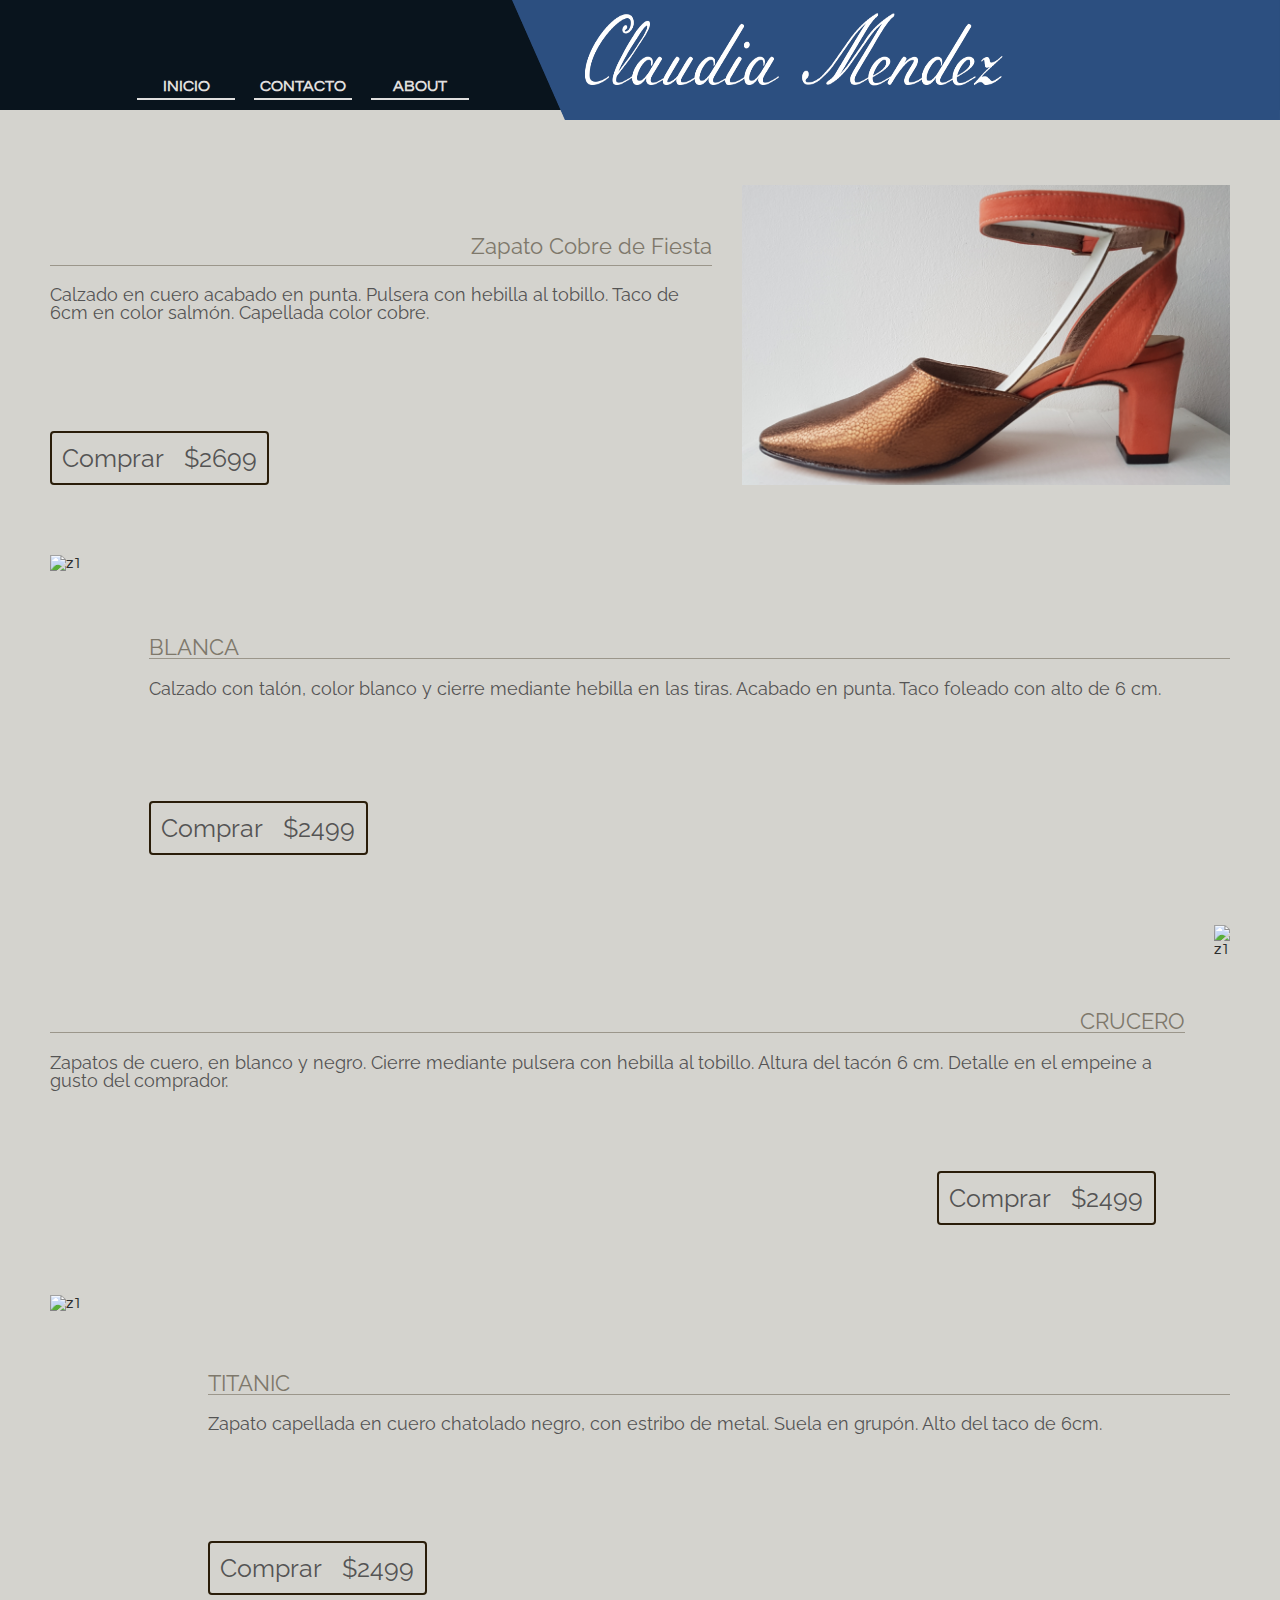
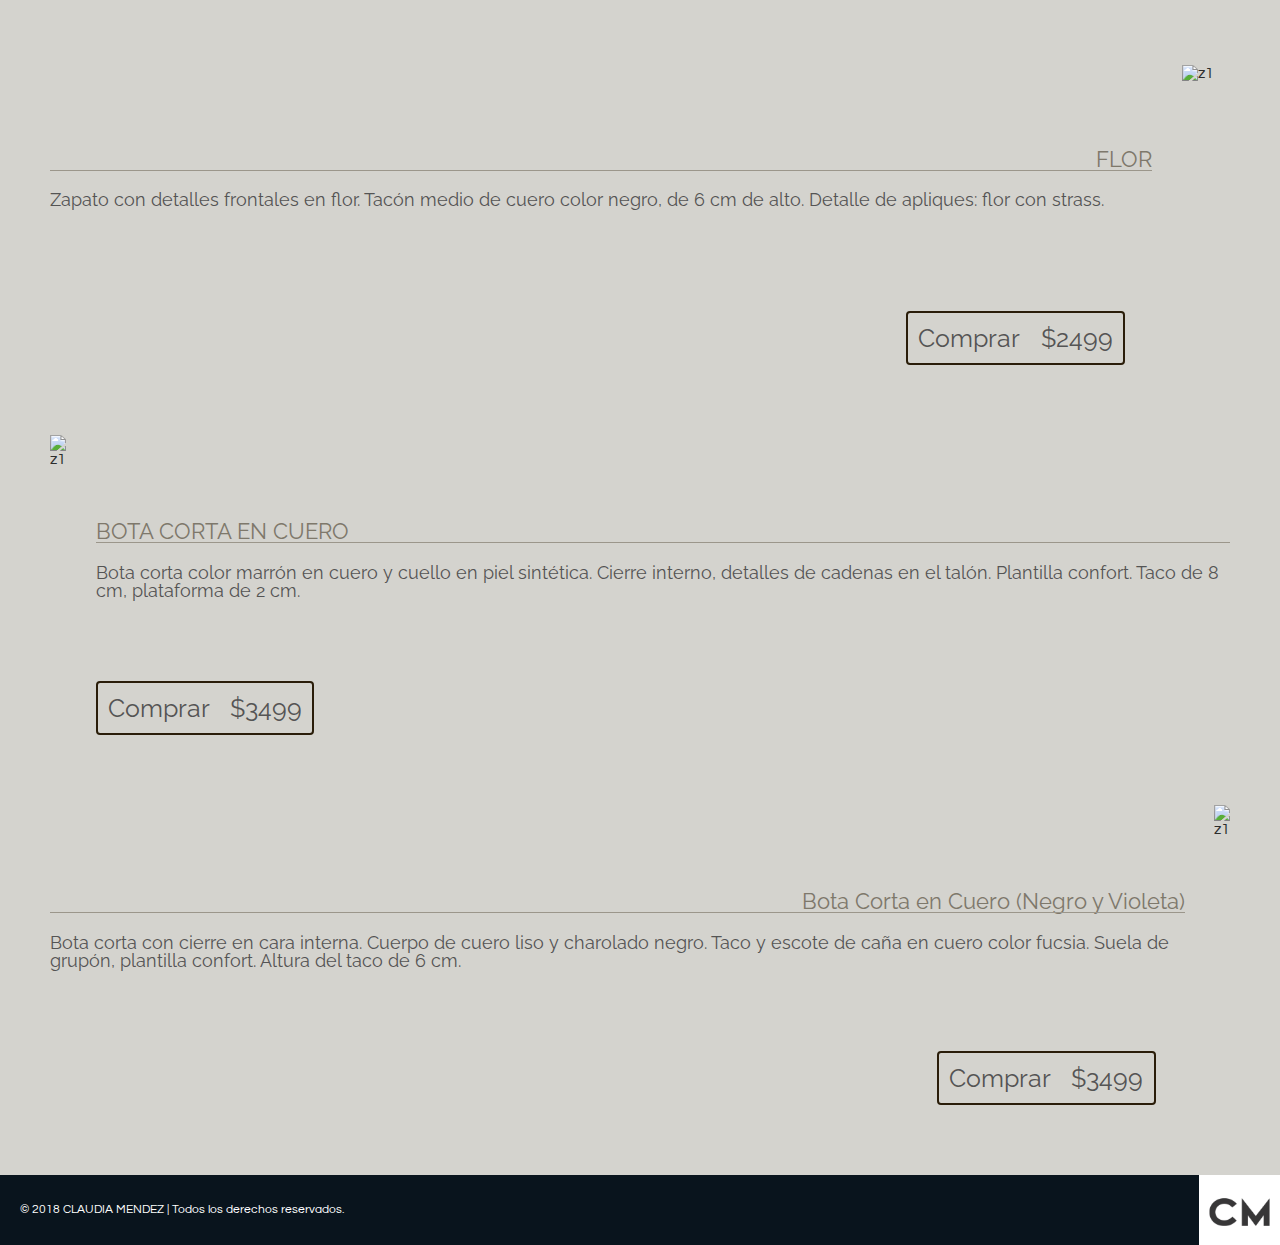
==== index.html @ cc50ec51 "Creado repositorio de ClaudiaMendez.com V3" ====
<!DOCTYPE html>
<html lang="en">
<head>
	<meta charset="UTF-8">
	<meta name="viewport" content="width=device-width, initial-scale=1.0">
	<title>Claudia Mendez</title>
	<link href="https://fonts.googleapis.com/css?family=Questrial" rel="stylesheet">
	<link href="https://fonts.googleapis.com/css?family=Raleway" rel="stylesheet">
	<link rel="stylesheet" href="css/reset.css">
	<link rel="stylesheet" href="css/main.css">
	<link rel="stylesheet" href="css/mobile-main.css">
	<link rel="stylesheet" type="script" href="jquery/jquery-3.2.1.min">
	<link rel="shortcut icon" type="image/x-icon" href="favicon.gif" />
</head>
<body>
									<!--HEADER Y MENUS-->
	<header>
		<div class="topNav">
			<nav class="inicioNav">
				<ul class="inicioNavUl">
					<a href="#" class="inicioNavLink">
						<li class="btn_topNav" id="inicio">INICIO</li>
					</a>
					<a href="contacto.html" class="inicioNavLink">
						<li class="btn_topNav" id="contacto">CONTACTO</li>
					</a>
					<a href="#" class="inicioNavLink">
						<li class="btn_topNav" id="about">ABOUT</li>
					</a>
				</ul>
			</nav>
		</div>

		<div class="Sombra2" style="background-image: url('img/Upper-Logo-Claudia-Mendez.png'); background-size: 100% 100%;">
			<div class="logoCM">

			</div>
		</div>
	</header>
										<!--ITEMS DE ZAPATOS-->
										
	<section class="zGaleria">
										<!--ZAPATO FIESTA-->
		<div class="nuevoItemZapato" id="primer-item">
			<div class="derecha ImgItemZapato" id="zapatoImgID7">
				<img src="img/Fiesta_1.jpeg" alt="z1" name="z1">
			</div>
			<div class="DesItemZapato izquierda izquierdaPadding">
				<div class="tituloDes">
					<h1>Zapato Cobre de Fiesta</h1>
				</div>
				<div class="separador"></div>
				<div class="cuerpoDes">
					Calzado en cuero acabado en punta. Pulsera con hebilla al tobillo. Taco de 6cm en color salmón. Capellada color cobre.
				</div>
				<a href="https://articulo.mercadolibre.com.ar/MLA-737079802-zapatos-blancos-en-cuero-_JM" class="MLButton" target="_blank">
					<p class="bTexto">Comprar</p>
					<p class="bPrecio">$2699</p>
				</a>
			</div>
		</div>
										<!--ZAPATO BLANCA-->
		<div class="nuevoItemZapato">
			<div class="ImgItemZapato izquierda" id="zapatoImgID1">
				<img src="img/Blanca_1-01.jpeg" alt="z1" name="z1">
			</div>
			<div class="DesItemZapato derecha ">
				<div class="tituloDes">
					<h1>BLANCA</h1>
				</div>
				<div class="separador"></div>
				<div class="cuerpoDes">
					Calzado con talón, color blanco y cierre mediante hebilla en las tiras. Acabado en punta. Taco foleado con alto de 6 cm.
				</div>
				<a href="https://articulo.mercadolibre.com.ar/MLA-737079802-zapatos-blancos-en-cuero-_JM" class="MLButton" target="_blank">
					<p class="bTexto">Comprar</p>
					<p class="bPrecio">$2499</p>
				</a>
			</div>
		</div>

										<!--ZAPATO CRUCERO-->

		<div class="nuevoItemZapato">
			<div class="derecha ImgItemZapato" id="zapatoImgID2">
				<img src="img/Crucero_1-01.jpeg" alt="z1" name="z1">
			</div>
			<div class="izquierda DesItemZapato izquierdaPadding">
				<div class="tituloDes">
					<h1>CRUCERO</h1>
				</div>
				<div class="separador"></div>
				<div class="cuerpoDes">
					Zapatos de cuero, en blanco y negro. Cierre mediante pulsera con hebilla al tobillo. Altura del tacón 6 cm. Detalle en el empeine a gusto del comprador.
				</div>
				<a href="https://articulo.mercadolibre.com.ar/MLA-747665889-zapato-con-talon-cuero-blanco-y-negro-_JM" class="MLButtonIzquierda" target="_blank">
					<p class="bTexto">Comprar</p>
					<p class="bPrecio">$2499</p>
				</a>
			</div>
		</div>

										<!--ZAPATO TITANIC-->

		<div class="nuevoItemZapato">
			<div class="ImgItemZapato izquierda" id="zapatoImgID3">
				<img src="img/Titanic_1-01.jpeg" alt="z1" name="z1">
			</div>
			<div class="DesItemZapato derecha ">
				<div class="tituloDes">
					<h1>TITANIC</h1>
				</div>
				<div class="separador"></div>
				<div class="cuerpoDes">
					Zapato capellada en cuero chatolado negro, con estribo de metal. Suela en grupón. Alto del taco de 6cm.
				</div>
				<a href="#" class="MLButton" target="_blank">
					<p class="bTexto">Comprar</p>
					<p class="bPrecio">$2499</p>
				</a>
			</div>
		</div>

										<!--ZAPATO FLOR-->

		<div class="nuevoItemZapato">
			<div class="derecha ImgItemZapato" id="zapatoImgID4">
				<img src="img/Flor_1-01.jpeg" alt="z1" name="z1">
			</div>
			<div class="izquierda DesItemZapato izquierdaPadding">
				<div class="tituloDes">
					<h1>FLOR</h1>
				</div>
				<div class="separador"></div>
				<div class="cuerpoDes">
					Zapato con detalles frontales en flor. Tacón medio de cuero color negro, de 6 cm de alto. Detalle de apliques: flor con strass.
				</div>
				<a href="https://articulo.mercadolibre.com.ar/MLA-747665851-zapatos-negros-cuero-_JM" class="MLButtonIzquierda" target="_blank">
					<p class="bTexto">Comprar</p>
					<p class="bPrecio">$2499</p>
				</a>
			</div>
		</div>

										<!--ZAPATO BOTA MARRON-->

		<div class="nuevoItemZapato">
			<div class="ImgItemZapato izquierda" id="zapatoImgID5">
				<img src="img/Bota_Marron_1-01.jpeg" alt="z1" name="z1">
			</div>
			<div class="DesItemZapato derecha ">
				<div class="tituloDes">
					<h1>BOTA CORTA EN CUERO</h1>
				</div>
				<div class="separador"></div>
				<div class="cuerpoDes">
					Bota corta color marrón en cuero y cuello en piel sintética. Cierre interno, detalles de cadenas en el talón. Plantilla confort. Taco de 8 cm, plataforma de 2 cm.
				</div>
				<a href="https://articulo.mercadolibre.com.ar/MLA-745745962-bota-corta-en-cuero-_JM" class="MLButton" target="_blank">
					<p class="bTexto">Comprar</p>
					<p class="bPrecio">$3499</p>
				</a>
			</div>
		</div>

										<!--ZAPATO BOTA VIOLETA-->

		<div class="nuevoItemZapato">
			<div class="derecha ImgItemZapato" id="zapatoImgID6">
				<img src="img/Bota_Violeta_1-01.jpeg" alt="z1" name="z1">
			</div>
			<div class="izquierda DesItemZapato izquierdaPadding">
				<div class="tituloDes">
					<h1>Bota Corta en Cuero (Negro y Violeta)</h1>
				</div>
				<div class="separador"></div>
				<div class="cuerpoDes">
					Bota corta con cierre en cara interna. Cuerpo de cuero liso y charolado negro. Taco y escote de caña en cuero color fucsia. Suela de grupón, plantilla confort. Altura del taco de 6 cm.
				</div>
				<a href="https://articulo.mercadolibre.com.ar/MLA-745747327-bota-corta-dama-en-cuero-_JM" class="MLButtonIzquierda" target="_blank">
					<p class="bTexto">Comprar</p>
					<p class="bPrecio">$3499</p>
				</a>
			</div>
		</div>

		<div class="margen">
		</div>
	</section>

								<!--ZAPATO EN GRANDE-->

	<section class="fondo_zapatoGrande">	
		<section class="zapatoGrande" name="grandes">
			<div class="zapatoG1">
				<div class="zapatoGrande_img" id="blanca1">
					<img src="img/Blanca_1-01.jpeg" alt="1" name="img_zapato">
				</div>
			</div>

			<div class="zapatoG2">
				<div class="zapatoGrande_img">
					<img src="img/Crucero_1-01.jpeg" alt="2" name="img_zapato">
				</div>
			</div>

			<div class="zapatoG3">
				<div class="zapatoGrande_img">
					<img src="img/Titanic_1-01.jpeg" alt="3" name="img_zapato">
				</div>
			</div>

			<div class="zapatoG4">
				<div class="zapatoGrande_img">
					<img src="img/Flor_1-01.jpeg" alt="3" name="img_zapato">
				</div>
			</div>

			<div class="zapatoG5">
				<div class="zapatoGrande_img" id="zapatoG5">
					<img src="img/Bota_Marron_1-01.jpeg" alt="1" name="img_zapato">
				</div>
			</div>

			<div class="zapatoG6">
				<div class="zapatoGrande_img" id="zapatoG6">
					<img src="img/Bota_Violeta_1-01.jpeg" alt="1" name="img_zapato">
				</div>
			</div>

			<div class="zapatoG7">
				<div class="zapatoGrande_img" id="zapatoG7">
					<img src="img/Fiesta_1.jpeg" alt="1" name="img_zapato">
				</div>
			</div>
		</section>
		<button class="btn_cerrar">
			X
		</button>


		<div class="cambio_imagen_div cambio_izquierda">
			<button class="cambio_imagen_button" id="btn_cambio_izquierda"><</button>
		</div>
		<div class="cambio_imagen_div cambio_derecha">
			<button class="cambio_imagen_button" id="btn_cambio_derecha">></button>
		</div>
	</section>

										<!--FOOTER-->

	<footer>
		<div class="footerUno">
			<h1>© 2018 CLAUDIA MENDEZ  |  Todos los derechos reservados.</h1>
		</div>
		<div class="footerDos">
			<img src="img/cm_logo.png" alt="Claudia Mendez Logo" name="logoCm"	>
		</div>
	</footer>

										<!--SCRIPTS-->

	<script src="jquery/jquery-3.2.1.min.js"></script>
	<script src="jquery/scripts_001.js"></script>

</body>
</html>
---- css/main.css ----
body, html {
	height: 100%;
	width: 100%;
	font-family: 'Questrial', sans-serif;
	background-color: #d4d3ce;
}


								/* HEADER */


header {
	background-color: #09141d;
	width: 100%;
	height: 110px;
	display: flex;
	justify-content: center;
	position: relative; 
	margin-bottom: 25px;
}

.topNav {
	width: 24%;
	height: 100%;
	position: absolute;
	left: 10%;
	top: -10px;
	background-color: #09141d;
}
.inicioNav {
	width: 100%;
	height: 100%;
}
.inicioNavUl {
	display: flex;
	flex-direction: row;
	justify-content: space-around;
	height: 100%;
	width: 350px;
	margin: auto;
	align-items: flex-end;
}
.inicioNavLink {
	width: 28%;
	height: 20px;
	text-decoration: none;
	color: #e0dfde;
	border-bottom: 2px solid #e0dfde;
	font-size: 1em;
	text-align: center;
	font-weight: bold;
	transition: 0.2s ease-in-out;
	padding-top: 10px;
}
.inicioNavLink:focus {
	outline: 0;
}
.inicioNavLink:hover {
	border-bottom: 2px solid #f0cc88;
	height: 23px;
	color: #f0cc88;
}

								/* SECCIÃ“N DE ZAPATOS */


.zGaleria {
	width: 100%;
	height: auto;
	display: flex;
	justify-content: center;
	align-items: flex-start;
	flex-wrap: wrap;
	min-width: 700px;
	margin-left: auto;
	margin-right: auto;
}
.nuevoItemZapato {
	display: flex;
	flex-direction: row;
	flex-wrap: nowrap;
	justify-content: space-around;
	align-items: flex-start;

	margin-top: 50px;
	margin-bottom: 20px;
	color: #2d2d2d;
	width: 1180px;
	height: 300px;
	margin-left: auto;
	margin-right: auto;
	float: left;
}
.ImgItemZapato {
	flex-grow: 1;
	flex-basis: 0;
	height: 100%;
}
.ImgItemZapato img {
	width: auto;
	height: 100%;
}
.ImgItemZapato img:hover {
	cursor: pointer;
}
.izquierda {
	order: 1;
	padding-right: 2.5%;
}
.izquierda h1 {
	text-align: right;
}
.derecha {
	order: 10;
}
.DesItemZapato {
	display: flex;
	position: relative;
	flex-direction: column;
	justify-content: flex-start;
	flex-grow: 1;
	
	font-family: 'Raleway', sans-serif;
	width: auto;
	height: 100%;
}
.tituloDes {
	width: auto;
	height: 40%;
}
.tituloDes h1 {
	font-size: 22px;
	margin-top: 7.5%;
	color: #7e786b;
}
.separador {
	height: 1px;
	width: 100%;
	border-top: 1px solid #9b968b;
	margin-right: auto;
}
.cuerpoDes {
	width: auto;
	height: 100%;
	padding-top: 20px;
	font-size: 18px;
	color: #545454;
	z-index: 1;
}
.shadow {
	-moz-box-shadow:    10px 10px 10px 6px #ccc;
 	-webkit-box-shadow: 10px 10px 10px 6px #ccc;
	box-shadow:         10px 10px 10px 6px #ccc;
}
.Sombra {
	-webkit-animation: shadow-drop-bl 0.4s cubic-bezier(0.250, 0.460, 0.450, 0.940) both;
			animation: shadow-drop-bl 0.4s cubic-bezier(0.250, 0.460, 0.450, 0.940) both;
	
	width: 60%;
	height: 120px;
	position: absolute;
	top: 0px;
	right: 0px;
}
.Sombra2 {
	width: 60%;
	height: 120px;
	position: absolute;
	top: 0px;
	right: 0px;
}


						/*Animacion de SOMBRA */


@-webkit-keyframes shadow-drop-bl {
  0% {
    box-shadow: 0 0 0 0 rgba(0, 0, 0, 0);
  }
  100% {
    box-shadow: -12px 12px 20px -12px rgba(0, 0, 0, 0.35);
  }
}
@keyframes shadow-drop-bl {
  0% {
    box-shadow: 0 0 0 0 rgba(0, 0, 0, 0);
  }
  100% {
    box-shadow: -12px 12px 20px -12px rgba(0, 0, 0, 0.35);
  }
}
						/*Animacion de SOMBRA 2*/
@-webkit-keyframes shadow-drop-2-tr {
  0% {
    -webkit-transform: translateZ(0) translateX(100px) translateY(0);
            transform: translateZ(0) translateX(100px) translateY(0);
    box-shadow: 0 0 0 0 rgba(0, 0, 0, 0);
  }
  100% {
    -webkit-transform: translateZ(50px) translateX(0px) translateY(0px);
            transform: translateZ(50px) translateX(0px) translateY(0px);
    box-shadow: 12px -12px 20px -12px rgba(0, 0, 0, 0.55);
  }
}
@keyframes shadow-drop-2-tr {
  0% {
    -webkit-transform: translateZ(0) translateX(100px) translateY(0);
            transform: translateZ(0) translateX(100px) translateY(0);
    box-shadow: 0 0 0 0 rgba(0, 0, 0, 0);
  }
  100% {
    -webkit-transform: translateZ(0px) translateX(0px) translateY(0px);
            transform: translateZ(0px) translateX(0px) translateY(0px);
    box-shadow: 12px -12px 20px -12px rgba(0, 0, 0, 0.55);
  }
}
			
									/* FOOTER */


footer {
	width: 100%;
	height: 70px;
	background-color: #09141d;
	color: white;
	display: flex;
	justify-content: space-between;

}
.footerUno {
	width: 350px;
	height: 70px;
	padding-left: 20px;
}
.footerUno h1 {
	width: 100%;
	height: 100%;
	font-size: 12px;
	line-height: 70px;
}
.footerDos {
	height: 100%;
}
.footerDos img {
	display: block;
	height: 100%;
}

								/* ZAPATO EN GRANDE */

.zapatoGrande {
	display: flex;
	justify-content: center;
	align-content: center;
	align-items: center;
	order: 2;

	visibility: hidden;
	width: 70%;
	background-color: #d4d3ce;
	border-radius: 4px;
	overflow: visible;
    /*margin-top: 2em;*/

	transition: 0.3s ease-in-out;
	z-index: 100;
	font-family: 'Questrial', sans-serif;
}
.zapatoGrande_img {
	float: left;
	display: flex;
	justify-content: center;
	align-items: center;
	align-content: center;
	overflow: hidden;
	width: 100%;
}
.zapatoGrande_img img {
	width: 99%;
	height: auto;
	padding: 5px;
	z-index: 100;
}
.fondo_zapatoGrande {
	display: none;
	width: 100%;
	height: 100%;
	position: fixed;
	top: 0;
	left: 0;
	background-color: rgba(0, 0, 0, 0.55);
	z-index: 90;
	flex-direction: row;
	justify-content: space-around;
	align-items: center;
}
								/* CHAMBIO DE IMAGEN GRANDE */
.cambio_imagen_div {
	width: 6em;
	height: 6em;
	background-color: #bfbfbf;
	outline: none;
	transition: 0.15s ease-in-out;

	display: flex;
	justify-content: center;
	align-items: center;
}
.cambio_imagen_button {
	width: 90%;
    height: 90%;
    border: 0;
    background-color: #bfbfbf;
    color: #5d5d5d;
    font-weight: bold;
    font-size: 45px;
    text-align: center;
    font-family: "nice";
    z-index: 110;
    outline: none;
    transition: 0.15s ease-in-out;
}
.cambio_imagen_div:hover, .cambio_imagen_button:hover {
	background-color: white;
	cursor: pointer;
}
.cambio_izquierda {
	order: 1;
}
.cambio_derecha {
	order: 3;
}

								/* ZAPATO GRANDE DISPLAY */
.zapatoG1, #blanca1, #blanca2, #blanca3, .zapatoG2, .zapatoG3, .zapatoG4, .zapatoG5, .zapatoG6, .zapatoG7{
	display: none;
}

								/* BOTONES */
.MLButton {
	display: flex;
	width: 8.5em;
	text-decoration: none;
	position: absolute;
	left: 0;
	bottom: 0;
	text-align: center;
	line-height: 30px;
	border: 2px solid #2A1D09;
	border-radius: 4px;
	color: #545454;
	font-size: 1.58em;
	transition: 0.15s ease-in-out;
	z-index: 10;
}
.bPrecio, .bTexto {
	width: 50%;
	height: 30px;
	padding-top: 10px;
	padding-bottom: 10px;
}
.bPrecio {
	padding-right: 10px;
	padding-left: 10px;
	transition: 0.15s ease-in-out;
}
.bTexto {
	padding-left: 10px;
	margin-right: 10px;
}
.MLButton:hover .bPrecio {
	background-color: black;
	color: white;
}
.MLButton:hover {
	border: 2px solid black;
	color: black;
}

.MLButtonIzquierda {
	display: flex;
	width: 8.5em;
	text-decoration: none;
	position: absolute;
	right: 5%;
	bottom: 0;
	text-align: center;
	line-height: 30px;
	border: 2px solid #2A1D09;
	border-radius: 4px;
	color: #545454;
	font-size: 1.58em;
	transition: 0.15s ease-in-out;
	z-index: 10;
}
.MLButtonIzquierda:hover .bPrecio {
	background-color: black;
	color: white;
}
.MLButtonIzquierda:hover {
	border: 2px solid black;
	color: black;
}
.btn_cerrar {
	background-color: #bfbfbf;
    width: 3em;
    height: 3em;
    font-size: 25px;
    font-weight: bold;
    color: black;
    position: absolute;
    right: 2em;
    top: 1em;
    border-radius: 100%;
    border: 0;
    outline: none;
    transition: 0.15s ease-in-out;
}
.btn_cerrar:hover {
	background-color: #dddddd;
	cursor: pointer;
}



								/* MICELAÃ‘OS */
.margen {
	display: hidden;
	width: 100%;
	height: 50px;
}
---- css/mobile-main.css ----
/* RESPONSIVE */
@media (max-width: 960px) {
	body, html {
		height: 100%;
		width: 100%;
	}

	header {
		height: 6em;
		display: flex;
		flex-direction: column;
	}


	.Sombra2 {
		width: 100%;
		height: 50px;
		align-self: flex-start;
	}
	.topNav {
		width: 100%;
		position: absolute;
		left: 0;
		top: -10px;
		background-color: #09141d;
	}
	.zGaleria {
		min-width: 0;
		margin-left: 0;
		margin-right: 0;
		flex-direction: column;
		justify-content: flex-start;
		align-items: center; 
	}
	.nuevoItemZapato {
		width: 98%;
		height: 480px;
		margin-left: 0;
		margin-right: 0;
		flex-direction: column;
		justify-content: flex-start;
		align-items: center;
		position: relative;
	}
	.ImgItemZapato {
		width: 100%;
		height: 240px;
		overflow: show;
		position: absolute;
		top: 0px;
	}
	.ImgItemZapato img {
		width: 100%;
	}
	.DesItemZapato {
		width: 100%;
		height: 50%;
		flex-direction: row;
		flex-wrap: wrap;
		justify-content: flex-start;
		position: absolute;
		bottom: 0px;
	}
	.tituloDes {
		height: 25%;
	}
	.derecha, .izquierda {
		order: default;
		padding-right: 0;
	}
	#primer-item {
		margin-top: 5px;
	}


	.MLButtonIzquierda {
		position: absolute;
		left: 0;
		bottom: 0;
	}



	.footerUno {
		width: 350px;
		height: 70px;
		padding-left: 5px;
		display: flex;
		align-items: center;
	}
	.footerUno h1 {
		width: 100%;
		height: auto;
		font-size: 12px;
		line-height: 16px;
	}


	.zapatoGrande {
		width: 95%;
	    position: absolute;
	    top: 7em;
	    left: 0.5em;
	    margin-right: 0;
	    margin-left: 0;
	}

	.cambio_imagen_div {
		position: relative;
		top: 4em;
		margin-top: 4em;
	}
}
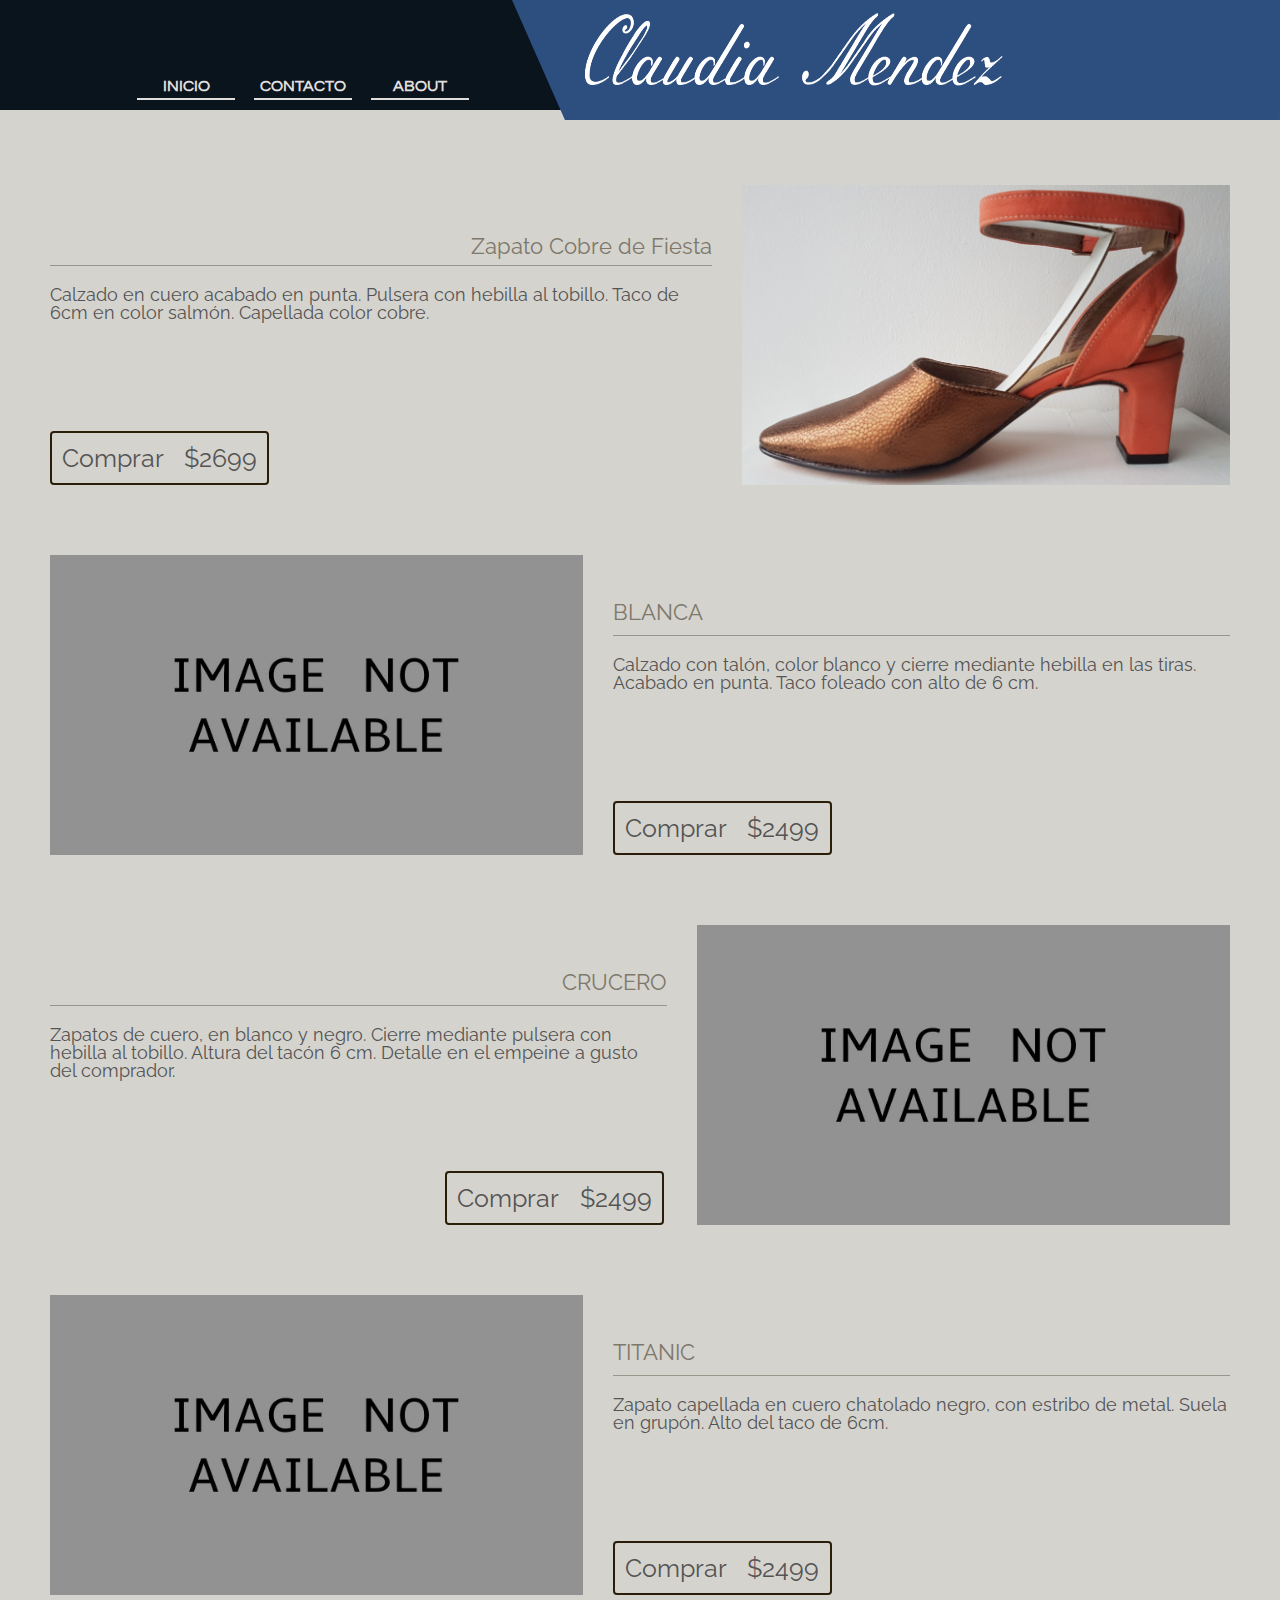
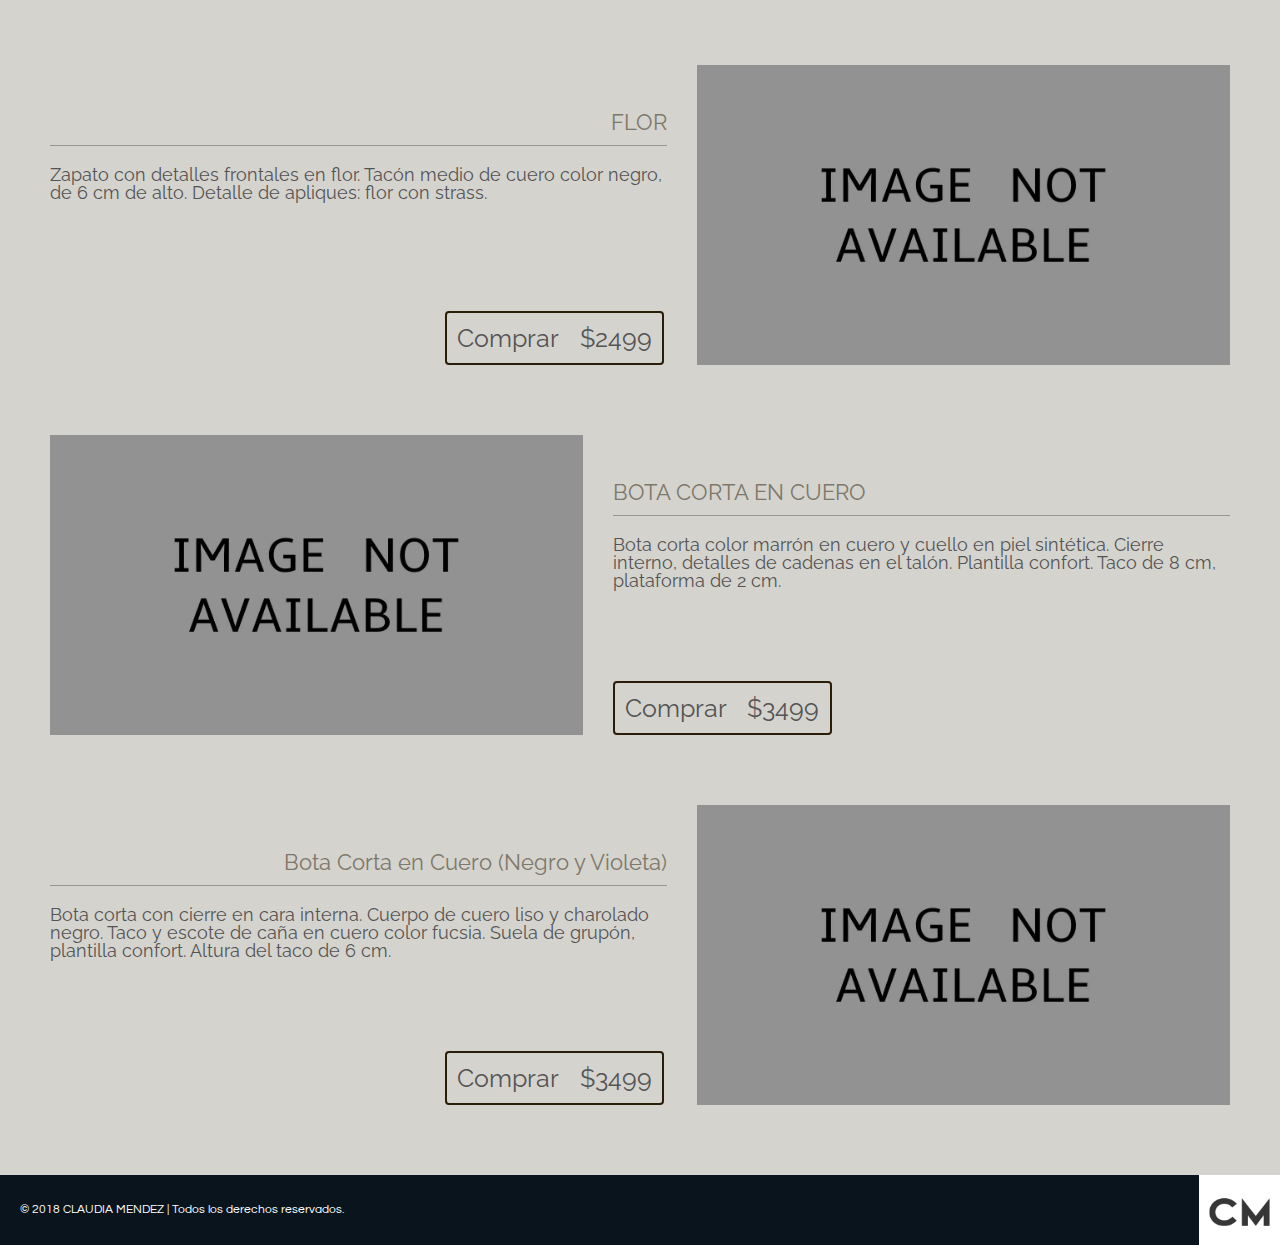
==== commit 29983846: "Reemplazadas imagenes faltantes con img de error" ====
--- a/index.html
+++ b/index.html
@@ -62,7 +62,7 @@
 										<!--ZAPATO BLANCA-->
 		<div class="nuevoItemZapato">
 			<div class="ImgItemZapato izquierda" id="zapatoImgID1">
-				<img src="img/Blanca_1-01.jpeg" alt="z1" name="z1">
+				<img src="img/image not available.jpg" alt="z1" name="z1">
 			</div>
 			<div class="DesItemZapato derecha ">
 				<div class="tituloDes">
@@ -83,7 +83,7 @@
 
 		<div class="nuevoItemZapato">
 			<div class="derecha ImgItemZapato" id="zapatoImgID2">
-				<img src="img/Crucero_1-01.jpeg" alt="z1" name="z1">
+				<img src="img/image not available.jpg" alt="z1" name="z1">
 			</div>
 			<div class="izquierda DesItemZapato izquierdaPadding">
 				<div class="tituloDes">
@@ -104,7 +104,7 @@
 
 		<div class="nuevoItemZapato">
 			<div class="ImgItemZapato izquierda" id="zapatoImgID3">
-				<img src="img/Titanic_1-01.jpeg" alt="z1" name="z1">
+				<img src="img/image not available.jpg" alt="z1" name="z1">
 			</div>
 			<div class="DesItemZapato derecha ">
 				<div class="tituloDes">
@@ -125,7 +125,7 @@
 
 		<div class="nuevoItemZapato">
 			<div class="derecha ImgItemZapato" id="zapatoImgID4">
-				<img src="img/Flor_1-01.jpeg" alt="z1" name="z1">
+				<img src="img/image not available.jpg" alt="z1" name="z1">
 			</div>
 			<div class="izquierda DesItemZapato izquierdaPadding">
 				<div class="tituloDes">
@@ -146,7 +146,7 @@
 
 		<div class="nuevoItemZapato">
 			<div class="ImgItemZapato izquierda" id="zapatoImgID5">
-				<img src="img/Bota_Marron_1-01.jpeg" alt="z1" name="z1">
+				<img src="img/image not available.jpg" alt="z1" name="z1">
 			</div>
 			<div class="DesItemZapato derecha ">
 				<div class="tituloDes">
@@ -167,7 +167,7 @@
 
 		<div class="nuevoItemZapato">
 			<div class="derecha ImgItemZapato" id="zapatoImgID6">
-				<img src="img/Bota_Violeta_1-01.jpeg" alt="z1" name="z1">
+				<img src="img/image not available.jpg" alt="z1" name="z1">
 			</div>
 			<div class="izquierda DesItemZapato izquierdaPadding">
 				<div class="tituloDes">
@@ -194,37 +194,37 @@
 		<section class="zapatoGrande" name="grandes">
 			<div class="zapatoG1">
 				<div class="zapatoGrande_img" id="blanca1">
-					<img src="img/Blanca_1-01.jpeg" alt="1" name="img_zapato">
+					<img src="img/img/image not available.jpg" alt="1" name="img_zapato">
 				</div>
 			</div>
 
 			<div class="zapatoG2">
 				<div class="zapatoGrande_img">
-					<img src="img/Crucero_1-01.jpeg" alt="2" name="img_zapato">
+					<img src="img/img/image not available.jpg" alt="2" name="img_zapato">
 				</div>
 			</div>
 
 			<div class="zapatoG3">
 				<div class="zapatoGrande_img">
-					<img src="img/Titanic_1-01.jpeg" alt="3" name="img_zapato">
+					<img src="img/img/image not available.jpg" alt="3" name="img_zapato">
 				</div>
 			</div>
 
 			<div class="zapatoG4">
 				<div class="zapatoGrande_img">
-					<img src="img/Flor_1-01.jpeg" alt="3" name="img_zapato">
+					<img src="img/img/image not available.jpg" alt="3" name="img_zapato">
 				</div>
 			</div>
 
 			<div class="zapatoG5">
 				<div class="zapatoGrande_img" id="zapatoG5">
-					<img src="img/Bota_Marron_1-01.jpeg" alt="1" name="img_zapato">
+					<img src="img/img/image not available.jpg" alt="1" name="img_zapato">
 				</div>
 			</div>
 
 			<div class="zapatoG6">
 				<div class="zapatoGrande_img" id="zapatoG6">
-					<img src="img/Bota_Violeta_1-01.jpeg" alt="1" name="img_zapato">
+					<img src="img/img/image not available.jpg" alt="1" name="img_zapato">
 				</div>
 			</div>
 
